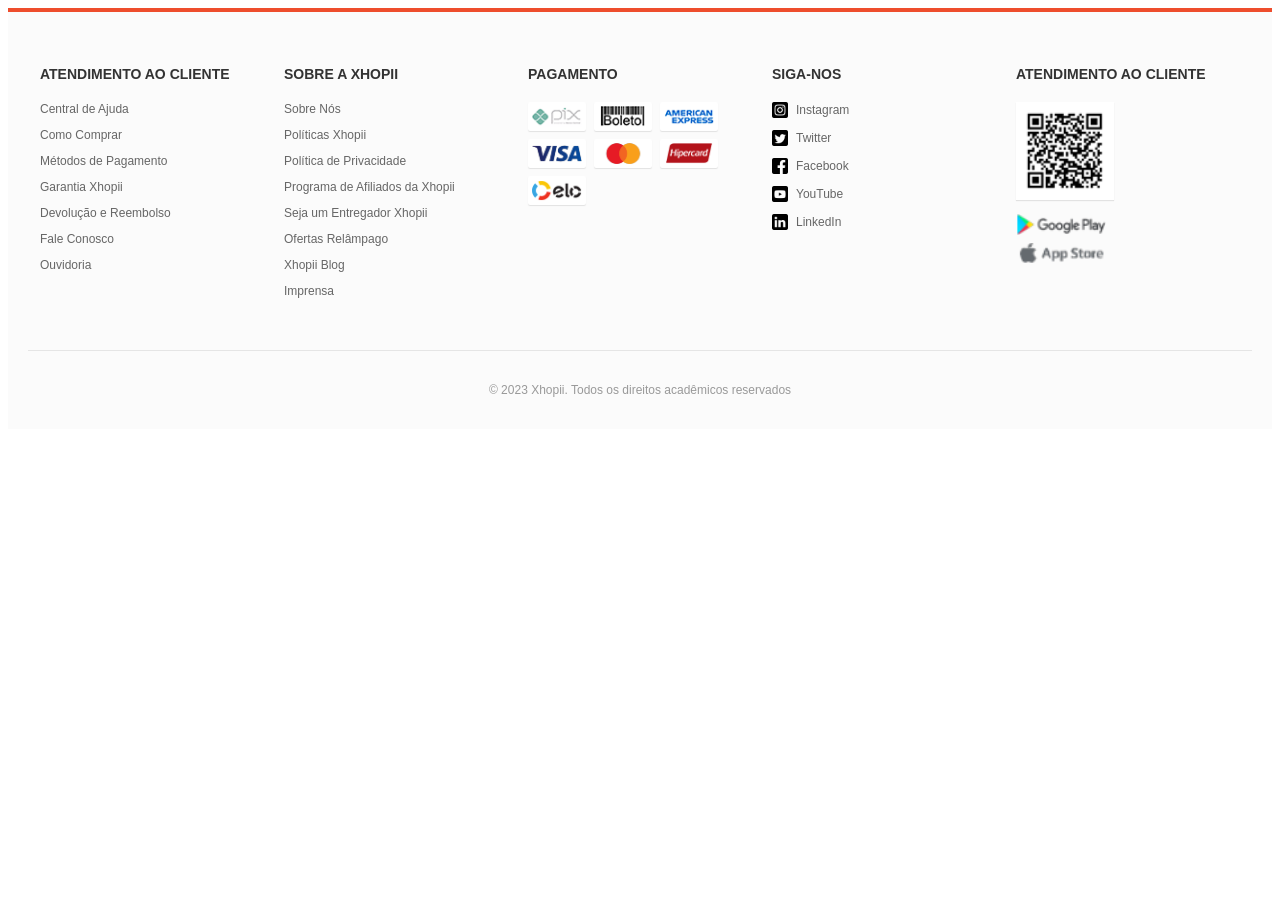
==== view/cadastro-cliente.html @ c2edfa7b "Adiciona rodapé em todas as telas" ====
<!DOCTYPE html>
<html lang="pt-br">

<head>
    <meta charset="UTF-8">
    <meta name="viewport" content="width=device-width, initial-scale=1.0">
    <link rel="stylesheet" href="../assets/style.css">
    <title>Xhoppi - Cadastro Cliente</title>
</head>

<body>
    <footer class="rodape">
        <div class="container-rodape">
            <section class="secao-rodape">
                <h3>ATENDIMENTO AO CLIENTE</h3>
                <ul>
                    <li><a href="#">Central de Ajuda</a></li>
                    <li><a href="#">Como Comprar</a></li>
                    <li><a href="#">Métodos de Pagamento</a></li>
                    <li><a href="#">Garantia Xhopii</a></li>
                    <li><a href="#">Devolução e Reembolso</a></li>
                    <li><a href="#">Fale Conosco</a></li>
                    <li><a href="#">Ouvidoria</a></li>
                </ul>
            </section>

            <section class="secao-rodape">
                <h3>SOBRE A XHOPII</h3>
                <ul>
                    <li><a href="#">Sobre Nós</a></li>
                    <li><a href="#">Políticas Xhopii</a></li>
                    <li><a href="#">Política de Privacidade</a></li>
                    <li><a href="#">Programa de Afiliados da Xhopii</a></li>
                    <li><a href="#">Seja um Entregador Xhopii</a></li>
                    <li><a href="#">Ofertas Relâmpago</a></li>
                    <li><a href="#">Xhopii Blog</a></li>
                    <li><a href="#">Imprensa</a></li>
                </ul>
            </section>

            <section class="secao-rodape">
                <h3>PAGAMENTO</h3>
                <div class="icones-pagamento">
                    <img src="../assets/img/logo-pix.png" alt="Pix">
                    <img src="../assets/img/logo-boleto.png" alt="Boleto">
                    <img src="../assets/img/logo-american-express.png" alt="American Express">
                    <img src="../assets/img/logo-visa.png" alt="Visa">
                    <img src="../assets/img/logo-mastercard.png" alt="Mastercard">
                    <img src="../assets/img/logo-hipercard.png" alt="Hipercard">
                    <img src="../assets/img/logo-elo.png" alt="Elo">
                </div>
            </section>

            <section class="secao-rodape">
                <h3>SIGA-NOS</h3>
                <ul class="redes-sociais">
                    <li><a href="#"><img src="../assets/img/logo-instagram.png" alt="Instagram"> Instagram</a></li>
                    <li><a href="#"><img src="../assets/img/logo-twitter.png" alt="Twitter"> Twitter</a></li>
                    <li><a href="#"><img src="../assets/img/logo-facebook.png" alt="Facebook"> Facebook</a></li>
                    <li><a href="#"><img src="../assets/img/logo-youtube.png" alt="YouTube"> YouTube</a></li>
                    <li><a href="#"><img src="../assets/img/logo-linkedln.png" alt="LinkedIn"> LinkedIn</a></li>
                </ul>
            </section>

            <section class="secao-rodape">
                <h3>ATENDIMENTO AO CLIENTE</h3>
                <div class="codigo-qr">
                    <img src="../assets/img/qr-code.png" alt="QR Code">
                </div>
                <div class="links-aplicativo">
                    <img src="../assets/img/logo-google-play.png" alt="Google Play">
                    <img src="../assets/img/logo-store-apple.png" alt="App Store">
                </div>
            </section>
        </div>

        <div class="direitos-autorais">
            <p>&copy; 2023 Xhopii. Todos os direitos acadêmicos reservados</p>
        </div>
    </footer>
</body>

</html>
---- assets/style.css ----
.rodape {
    background-color: #fbfbfb;
    padding: 40px 20px 20px;
    font-family: Arial, sans-serif;
    color: #333;
    border-top: 4px solid #ee4d2d; 
}

/* 1. Uso obrigatório de Grid Layout */
.container-rodape {
    display: grid;
    grid-template-columns: repeat(5, 1fr); 
    gap: 20px;
    max-width: 1200px;
    margin: 0 auto;
}

.secao-rodape h3 {
    font-size: 14px;
    font-weight: bold;
    margin-bottom: 20px;
    color: #333;
}

.secao-rodape ul {
    list-style: none;
    padding: 0;
    margin: 0;
}

.secao-rodape ul li {
    margin-bottom: 12px;
}

.secao-rodape ul li a {
    text-decoration: none;
    color: #666;
    font-size: 12px;
    display: flex; 
    align-items: center;
    gap: 8px;
}

.secao-rodape ul li a:hover {
    color: #ee4d2d;
}

.redes-sociais img {
    width: 16px;
    height: 16px;
}

.icones-pagamento {
    display: flex;
    flex-wrap: wrap; 
    gap: 8px;
    max-width: 200px; 
}

.icones-pagamento img {
    width: 50px;
    height: auto;
    background-color: #fff;
    padding: 4px;
    border-radius: 2px;
    box-shadow: 0 1px 1px rgba(0,0,0,0.1); 
}

.codigo-qr img {
    width: 90px;
    height: auto;
    background-color: #fff;
    padding: 4px;
    box-shadow: 0 1px 1px rgba(0,0,0,0.1);
    margin-bottom: 10px;
}

.links-aplicativo {
    display: flex;
    flex-direction: column; 
    gap: 8px;
}

.links-aplicativo img {
    width: 90px;
    height: auto;
}

.direitos-autorais {
    text-align: center;
    padding-top: 20px;
    margin-top: 40px;
    border-top: 1px solid #e5e5e5;
    font-size: 12px;
    color: #999;
}
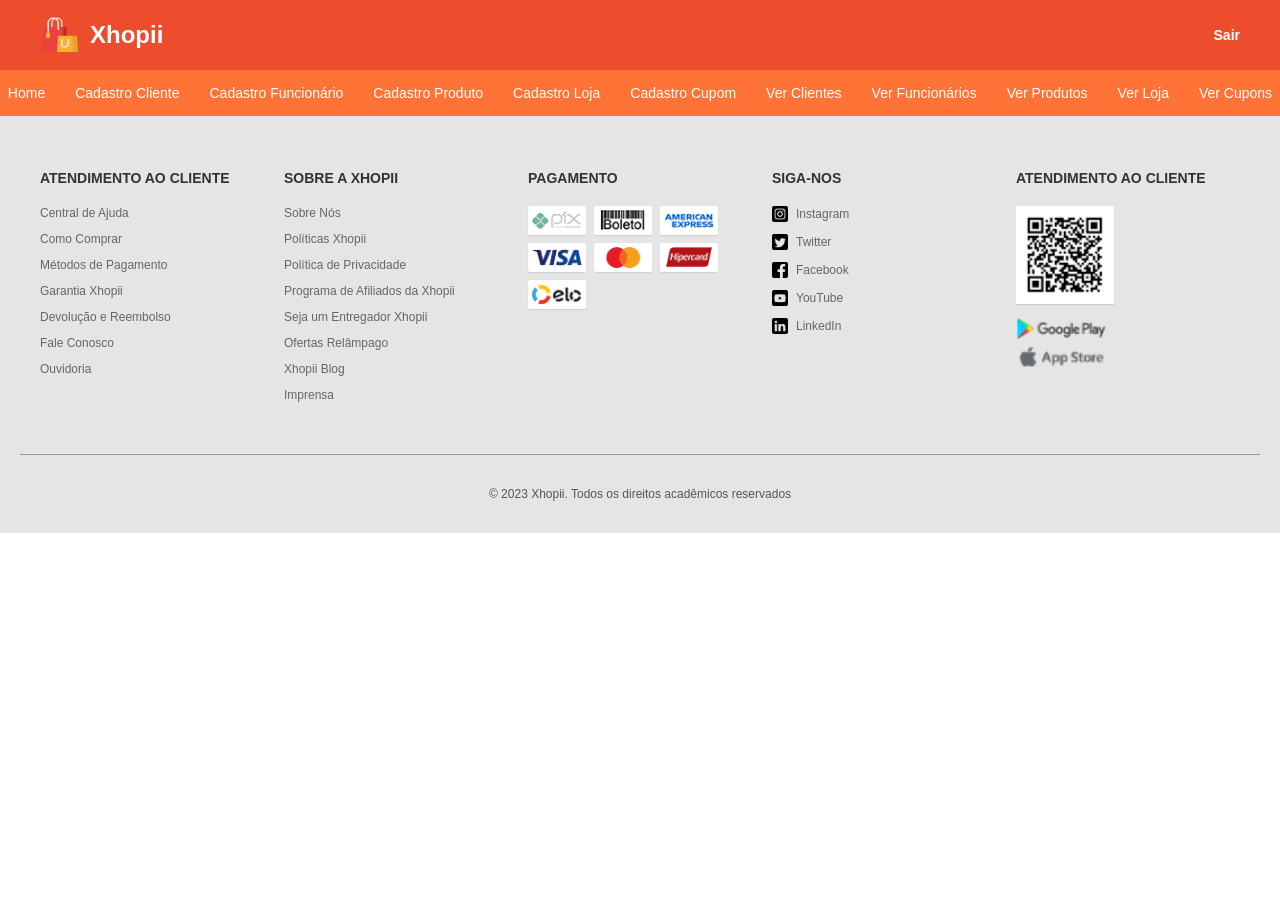
==== commit 97fa7f9f: "Atualiza cabeçalho e finaliza telas de visualização" ====
--- a/view/cadastro-cliente.html
+++ b/view/cadastro-cliente.html
@@ -9,6 +9,28 @@
 </head>
 
 <body>
+    <header class="cabecalho-sistema">
+        <div class="topo-laranja">
+            <div class="logo-area-branca">
+                <img src="../assets/img/logo.png" alt="Xhopii">
+                <span class="titulo-xhopii-branco">Xhopii</span>
+            </div>
+            <a href="login.html" class="link-sair">Sair</a>
+        </div>
+        <nav class="menu-laranja">
+            <a href="index.html">Home</a>
+            <a href="cadastro-cliente.html">Cadastro Cliente</a>
+            <a href="cadastro-funcionario.html">Cadastro Funcionário</a>
+            <a href="cadastro-produto.html">Cadastro Produto</a>
+            <a href="cadastro-loja.html">Cadastro Loja</a>
+            <a href="cadastro-cupom.html">Cadastro Cupom</a>
+            <a href="visualizar-clientes.html">Ver Clientes</a>
+            <a href="visualizar-funcionarios.html">Ver Funcionários</a>
+            <a href="visualizar-produtos.html">Ver Produtos</a>
+            <a href="visualizar-loja.html">Ver Loja</a>
+            <a href="visualizar-cupom.html">Ver Cupons</a>
+        </nav>
+    </header>
     <footer class="rodape">
         <div class="container-rodape">
             <section class="secao-rodape">
--- a/assets/style.css
+++ b/assets/style.css
@@ -1,12 +1,841 @@
+body {
+    margin: 0;
+    padding: 0;
+    font-family: Arial, Helvetica, sans-serif; 
+}
+
+.cabecalho {
+    background-color: #e5e5e5;
+    padding: 15px 40px; 
+}
+
+
+.container-cabecalho {
+    display: flex;
+    justify-content: space-between; 
+    align-items: center; 
+    max-width: 1200px;
+    margin: 0 auto;
+}
+
+.logo-area {
+    display: flex;
+    align-items: center;
+    gap: 10px; 
+}
+
+.logo-area img {
+    width: 40px;
+    height: auto;
+}
+
+.titulo-xhopii {
+    color: #ee4d2d; 
+    font-size: 24px;
+    font-weight: bold;
+}
+
+.titulo-entre {
+    font-size: 20px;
+    color: #333;
+    margin-left: 10px; 
+}
+
+.link-ajuda {
+    color: #ee4d2d; 
+    text-decoration: none; 
+    font-size: 14px;
+}
+
+.centro-login {
+    background-color:#ee4d2d;
+    display: flex;
+    justify-content: center;
+    align-items: center;
+    min-height: 80vh;
+}
+
+.cartao-login {
+    background-color: #fff;
+    width: 400px;
+    padding: 40px;
+    border-radius: 4px;
+    box-shadow: 0 3px 10px rgba(0, 0, 0, 0.1);
+}
+
+.titulo-login {
+    text-align: center; 
+    margin-bottom: 30px;
+    font-size: 20px;
+    color: #333;
+    font-weight: normal; 
+}
+
+.formulario-login {
+    display: flex;
+    flex-direction: column;
+    gap: 25px; 
+}
+
+.formulario-login input {
+    width: 100%;
+    padding: 12px;
+    border: 1px solid #e5e5e5;
+    border-radius: 2px;
+    font-size: 14px;
+    box-sizing: border-box; 
+}
+
+.btn-entrar {
+    width: 100%;
+    padding: 12px;
+    background-color: #ee4d2d; 
+    color: #fff;
+    border: none;
+    border-radius: 2px;
+    font-size: 14px;
+    cursor: pointer;
+    margin-top: 10px;
+}
+
+.links-auxiliares {
+    display: flex;
+    justify-content: space-between; 
+    margin-top: 15px;
+    font-size: 12px;
+}
+
+.links-auxiliares a {
+    text-decoration: none; 
+    color: #0055b3; 
+}
+
+.divisor-ou {
+    display: flex;
+    align-items: center;
+    text-align: center;
+    color: #ccc;
+    font-size: 12px;
+    margin: 20px 0;
+}
+
+.divisor-ou::before,
+.divisor-ou::after {
+    content: "";
+    flex: 1; 
+    border-bottom: 1px solid #e5e5e5;
+    margin: 0 10px;
+}
+
+.botoes-sociais {
+    display: grid;
+    grid-template-columns: repeat(3, 1fr); 
+    gap: 10px;
+}
+
+.btn-social {
+    display: flex;
+    align-items: center;
+    justify-content: center;
+    gap: 5px;
+    padding: 8px;
+    background-color: #fff;
+    border: 1px solid #e5e5e5;
+    border-radius: 2px;
+    cursor: pointer;
+    font-size: 12px;
+    color: #333;
+}
+
+.btn-social img {
+    width: 20px;
+    height: 20px;
+}
+
+.novo-cadastro {
+    text-align: center;
+    margin-top: 30px;
+    font-size: 14px;
+    color: #999;
+}
+
+.novo-cadastro a {
+    color: #ee4d2d; 
+    text-decoration: none;
+}
+
+.centro-redefinir {
+    background-color: #fbfbfb;
+    display: flex;
+    justify-content: center;
+    align-items: center;
+    min-height: 80vh;
+}
+
+.cartao-redefinir {
+    background-color: #fff;
+    width: 400px;
+    padding: 40px;
+    border-radius: 4px;
+    box-shadow: 0 3px 10px rgba(0, 0, 0, 0.1);
+}
+
+.topo-cartao-redefinir {
+    display: flex;
+    align-items: center;
+    margin-bottom: 30px;
+    position: relative; 
+}
+
+.topo-cartao-redefinir a {
+    position: absolute;
+    left: 0; 
+}
+
+.topo-cartao-redefinir img {
+    width: 20px;
+    height: auto;
+}
+
+.topo-cartao-redefinir h2 {
+    flex: 1; 
+    text-align: center;
+    font-size: 18px;
+    color: #333;
+    font-weight: normal;
+    margin: 0;
+}
+
+.btn-entrar {
+    width: 100%;
+    padding: 12px;
+    background-color: #ee4d2d; 
+    color: #fff;
+    border: 1px solid #333; 
+    border-radius: 2px;
+    font-size: 14px;
+    cursor: pointer;
+    margin-top: 10px;
+    transition: opacity 0.2s ease-in-out; 
+}
+
+.btn-entrar:hover {
+    opacity: 0.85; 
+}
+
+
+
+.centro-conteudo {
+    background-color: #f5f5f5;
+    padding: 20px;
+    min-height: 80vh;
+}
+
+.banner-loja {
+    background-color: #333;
+    color: #fff;
+    max-width: 1200px;
+    margin: 0 auto 20px;
+    padding: 20px;
+    border-radius: 4px;
+    display: flex;
+    justify-content: space-between;
+    align-items: center;
+}
+
+.perfil-loja {
+    display: flex;
+    align-items: center;
+    gap: 20px;
+}
+
+.avatar-loja img {
+    width: 80px;
+    height: 80px;
+    border-radius: 50%;
+    border: 2px solid #ee4d2d;
+    background-color: #fff;
+}
+
+.info-loja h2 {
+    margin: 0 0 5px 0;
+    font-size: 20px;
+}
+
+.info-loja p {
+    margin: 0 0 10px 0;
+    font-size: 12px;
+    color: #ccc;
+}
+
+.botoes-loja {
+    display: flex;
+    gap: 10px;
+}
+
+.btn-seguir, .btn-chat {
+    padding: 5px 15px;
+    border: 1px solid #fff;
+    background: transparent;
+    color: #fff;
+    cursor: pointer;
+    border-radius: 2px;
+}
+
+.btn-seguir {
+    background-color: #ee4d2d;
+    border-color: #ee4d2d;
+}
+
+.estatisticas-loja {
+    display: grid;
+    grid-template-columns: 1fr 1fr;
+    gap: 10px 30px;
+    font-size: 14px;
+    color: #eee;
+}
+
+.secao-produtos-loja {
+    max-width: 1200px;
+    margin: 0 auto;
+}
+
+.secao-produtos-loja h3 {
+    color: #333;
+    border-bottom: 2px solid #ee4d2d;
+    padding-bottom: 10px;
+    display: inline-block;
+}
+
+.grade-produtos {
+    display: grid;
+    grid-template-columns: repeat(5, 1fr); 
+    gap: 15px;
+    margin-top: 15px;
+}
+
+.cartao-produto {
+    background-color: #fff;
+    border: 1px solid #e5e5e5;
+    border-radius: 2px;
+    padding: 10px;
+    text-align: center;
+    transition: transform 0.2s;
+}
+
+.cartao-produto:hover {
+    transform: translateY(-3px);
+    box-shadow: 0 4px 10px rgba(0,0,0,0.1);
+}
+
+.cartao-produto img {
+    width: 100%;
+    height: auto;
+}
+
+.nome-produto {
+    font-size: 12px;
+    color: #333;
+    margin: 10px 0;
+    height: 34px;
+    overflow: hidden;
+}
+
+.preco-produto {
+    color: #ee4d2d;
+    font-weight: bold;
+    font-size: 16px;
+    margin-bottom: 10px;
+}
+
+.btn-comprar {
+    width: 100%;
+    background-color: #ee4d2d;
+    color: #fff;
+    border: none;
+    padding: 8px;
+    cursor: pointer;
+    border-radius: 2px;
+    display: block; 
+    text-align: center; 
+    text-decoration: none; 
+    box-sizing: border-box;
+}
+
+.container-cupons {
+    max-width: 800px;
+    margin: 0 auto;
+    background-color: #fff;
+    padding: 20px;
+    border-radius: 4px;
+    box-shadow: 0 1px 3px rgba(0,0,0,0.1);
+}
+
+.container-cupons h2 {
+    font-size: 18px;
+    color: #333;
+    margin-top: 0;
+    border-bottom: 1px solid #e5e5e5;
+    padding-bottom: 15px;
+}
+
+.lista-cupons {
+    display: flex;
+    flex-direction: column;
+    gap: 15px;
+    margin-top: 20px;
+}
+
+.cartao-cupom {
+    display: flex;
+    border: 1px solid #e5e5e5;
+    border-radius: 4px;
+    height: 100px;
+    overflow: hidden;
+    box-shadow: 0 2px 5px rgba(0,0,0,0.05);
+}
+
+.cupom-esquerda {
+    width: 130px;
+    display: flex;
+    flex-direction: column;
+    justify-content: center;
+    align-items: center;
+    color: #fff;
+    font-weight: bold;
+    text-align: center;
+    border-right: 2px dashed #fff; 
+}
+
+.frete-gratis {
+    background-color: #00bfa5; 
+}
+
+.desconto-fixo {
+    background-color: #ee4d2d; 
+}
+
+.cupom-esquerda img {
+    width: 30px;
+    margin-bottom: 5px;
+    filter: brightness(0) invert(1); 
+}
+
+.cupom-direita {
+    flex: 1;
+    display: flex;
+    justify-content: space-between;
+    align-items: center;
+    padding: 15px;
+    background-color: #fff;
+}
+
+.texto-cupom h4 {
+    margin: 0 0 5px 0;
+    font-size: 14px;
+    color: #333;
+}
+
+.texto-cupom p {
+    margin: 0;
+    font-size: 12px;
+    color: #999;
+}
+
+.btn-usar-cupom {
+    background-color: #ee4d2d;
+    color: #fff;
+    border: none;
+    padding: 8px 20px;
+    border-radius: 2px;
+    cursor: pointer;
+    font-weight: bold;
+}
+
+
+.cabecalho-sistema {
+    width: 100%;
+}
+
+.topo-laranja {
+    background-color: #ee4d2d;
+    padding: 15px 40px;
+    display: flex;
+    justify-content: space-between;
+    align-items: center;
+}
+
+.logo-area-branca {
+    display: flex;
+    align-items: center;
+    gap: 10px;
+}
+
+.logo-area-branca img {
+    width: 40px;
+}
+
+.titulo-xhopii-branco {
+    color: #fff;
+    font-size: 24px;
+    font-weight: bold;
+}
+
+.link-sair {
+    color: #fff;
+    text-decoration: none;
+    font-size: 14px;
+    font-weight: bold;
+}
+
+.menu-cinza {
+    background-color: #e5e5e5;
+    padding: 15px 0;
+    display: flex;
+    justify-content: center;
+    flex-wrap: wrap;
+    gap: 30px;
+}
+
+.menu-cinza a {
+    color: #ee4d2d;
+    text-decoration: none;
+    font-size: 14px;
+}
+
+.menu-cinza a:hover {
+    text-decoration: underline;
+}
+
+.menu-laranja {
+    background-color: #ff7337; 
+    padding: 15px 0;
+    display: flex;
+    justify-content: center;
+    flex-wrap: wrap;
+    gap: 30px;
+}
+.menu-laranja a {
+    color: #fff; 
+    text-decoration: none;
+    font-size: 14px;
+}
+.menu-laranja a:hover {
+    text-decoration: underline;
+}
+
+.centro-produto {
+    background-color: #fff;
+    padding: 40px 20px;
+    min-height: 60vh;
+}
+
+.container-detalhe-produto {
+    max-width: 1000px;
+    margin: 0 auto;
+    display: grid;
+    grid-template-columns: auto 1fr; 
+    gap: 50px;
+}
+
+.galeria-produto {
+    display: flex; 
+    gap: 15px;
+}
+
+.miniaturas {
+    display: flex;
+    flex-direction: column;
+    gap: 10px;
+}
+
+.miniaturas img {
+    width: 70px;
+    height: 70px;
+    object-fit: cover;
+    border: 1px solid #e5e5e5;
+    cursor: pointer;
+}
+
+.miniaturas img.miniatura-ativa {
+    border: 2px solid #ee4d2d; 
+}
+
+.imagem-destaque img {
+    width: 100%;
+    max-width: 450px;
+    height: auto;
+}
+
+.info-produto h1 {
+    font-size: 24px;
+    color: #333;
+    margin-top: 0;
+}
+
+.preco-destaque {
+    font-size: 28px;
+    color: #ee4d2d;
+    font-weight: bold;
+    margin: 15px 0;
+}
+
+.estoque {
+    font-size: 12px;
+    color: #999;
+    margin-bottom: 25px;
+}
+
+.secao-variacao {
+    margin-bottom: 25px;
+}
+
+.secao-variacao p {
+    font-size: 14px;
+    color: #666;
+    margin-bottom: 10px;
+}
+
+.opcoes-botoes {
+    display: flex;
+    flex-wrap: wrap;
+    gap: 10px;
+}
+
+.btn-opcao {
+    background-color: #fff;
+    border: 1px solid #e5e5e5;
+    padding: 8px 16px;
+    color: #333;
+    cursor: pointer;
+    border-radius: 2px;
+    font-size: 14px;
+}
+
+.btn-opcao.ativo {
+    border-color: #ee4d2d;
+    color: #ee4d2d;
+}
+
+.tamanho-selecionado {
+    font-size: 14px;
+    color: #333;
+    margin-bottom: 30px;
+}
+
+.btn-comprar-agora {
+    background-color: #ee4d2d;
+    color: #fff;
+    border: none;
+    padding: 15px 40px;
+    font-size: 14px;
+    border-radius: 2px;
+    cursor: pointer;
+    transition: opacity 0.2s;
+}
+
+.btn-comprar-agora:hover {
+    opacity: 0.9;
+}
+
+.centro-listagem {
+    background-color: #f5f5f5;
+    padding: 40px 20px;
+    min-height: 60vh;
+}
+
+.container-tabela {
+    max-width: 1200px;
+    margin: 0 auto;
+    background-color: #fff;
+    padding: 30px;
+    border-radius: 4px;
+    box-shadow: 0 2px 8px rgba(0,0,0,0.05);
+}
+
+.container-tabela h2 {
+    color: #333;
+    margin-top: 0;
+    margin-bottom: 20px;
+    border-bottom: 2px solid #ee4d2d;
+    padding-bottom: 10px;
+    display: inline-block;
+}
+
+.grid-tabela {
+    display: grid;
+    width: 100%;
+    border: 1px solid #e5e5e5;
+    border-radius: 4px;
+    overflow: hidden;
+}
+
+.linha-cabecalho {
+    display: grid;
+    background-color: #ee4d2d;
+    color: #fff;
+    font-weight: bold;
+    padding: 15px;
+    font-size: 14px;
+}
+
+.linha-dados {
+    display: grid;
+    padding: 15px;
+    border-bottom: 1px solid #e5e5e5;
+    background-color: #fff;
+    align-items: center;
+    color: #555;
+    font-size: 14px;
+    transition: background-color 0.2s;
+}
+
+.linha-dados:hover {
+    background-color: #fbfbfb;
+}
+
+.colunas-clientes { grid-template-columns: 2fr 2fr 1fr 1fr 1fr; gap: 15px; }
+.colunas-funcionarios { grid-template-columns: 2fr 2fr 2fr 1fr; gap: 15px; }
+.colunas-produtos { grid-template-columns: 80px 3fr 1fr 1fr 1fr; gap: 15px; }
+
+.miniatura-tabela {
+    width: 50px;
+    height: 50px;
+    object-fit: cover;
+    border: 1px solid #e5e5e5;
+    border-radius: 2px;
+}
+
+.acoes-tabela {
+    display: flex; 
+    gap: 8px;
+}
+
+.btn-acao {
+    padding: 6px 10px;
+    border: none;
+    border-radius: 2px;
+    cursor: pointer;
+    color: #fff;
+    font-size: 12px;
+    text-decoration: none;
+    text-align: center;
+}
+
+.btn-editar { background-color: #0055b3; }
+.btn-excluir { background-color: #ee4d2d; }
+
+.centro-vitrine {
+    background-color: #e5e5e5; 
+    min-height: 60vh;
+}
+
+.container-vitrine {
+    max-width: 1200px;
+    margin: 0 auto;
+    background-color: #fbfbfb; 
+    padding: 30px;
+}
+
+.titulo-vitrine {
+    text-align: center;
+    color: #ee4d2d;
+    font-size: 16px;
+    margin-top: 0;
+    margin-bottom: 30px;
+    text-transform: uppercase;
+}
+
+.grelha-vitrine {
+    display: grid;
+    grid-template-columns: repeat(5, 1fr);
+    gap: 15px;
+}
+
+.cartao-vitrine {
+    background-color: #fff;
+    border: 1px solid #e5e5e5;
+    padding: 15px;
+    display: flex;
+    flex-direction: column;
+    transition: border-color 0.2s;
+    cursor: pointer;
+}
+
+.cartao-vitrine:hover {
+    border: 1px solid #ee4d2d; 
+}
+
+.cartao-vitrine img {
+    width: 100%;
+    height: auto;
+    margin-bottom: 10px;
+}
+
+.vitrine-nome {
+    font-size: 12px;
+    color: #333;
+    margin: 0 0 10px 0;
+    line-height: 1.4;
+}
+
+.vitrine-fabricante, .vitrine-descricao {
+    font-size: 10px;
+    color: #999;
+    margin: 0 0 8px 0;
+    line-height: 1.4;
+}
+
+.vitrine-fabricante strong, .vitrine-descricao strong {
+    color: #666;
+    font-weight: normal;
+}
+
+.vitrine-rodape {
+    display: flex;
+    justify-content: space-between;
+    align-items: center;
+    margin-top: auto; 
+    padding-top: 10px;
+}
+
+.vitrine-preco {
+    color: #ee4d2d;
+    font-size: 12px;
+    font-weight: bold;
+}
+
+.vitrine-stock {
+    color: #ccc;
+    font-size: 10px;
+}
+
+
+
+
+
+
+
+
+
+
+
+
+
+
+
+
+
+
+
+
 .rodape {
-    background-color: #fbfbfb;
+    background-color: #e5e5e5;
     padding: 40px 20px 20px;
     font-family: Arial, sans-serif;
     color: #333;
-    border-top: 4px solid #ee4d2d; 
-}
-
-/* 1. Uso obrigatório de Grid Layout */
+}
+
 .container-rodape {
     display: grid;
     grid-template-columns: repeat(5, 1fr); 
@@ -90,7 +919,7 @@
     text-align: center;
     padding-top: 20px;
     margin-top: 40px;
-    border-top: 1px solid #e5e5e5;
-    font-size: 12px;
-    color: #999;
+    border-top: 1px solid #999999;
+    font-size: 12px;
+    color: #555;
 }
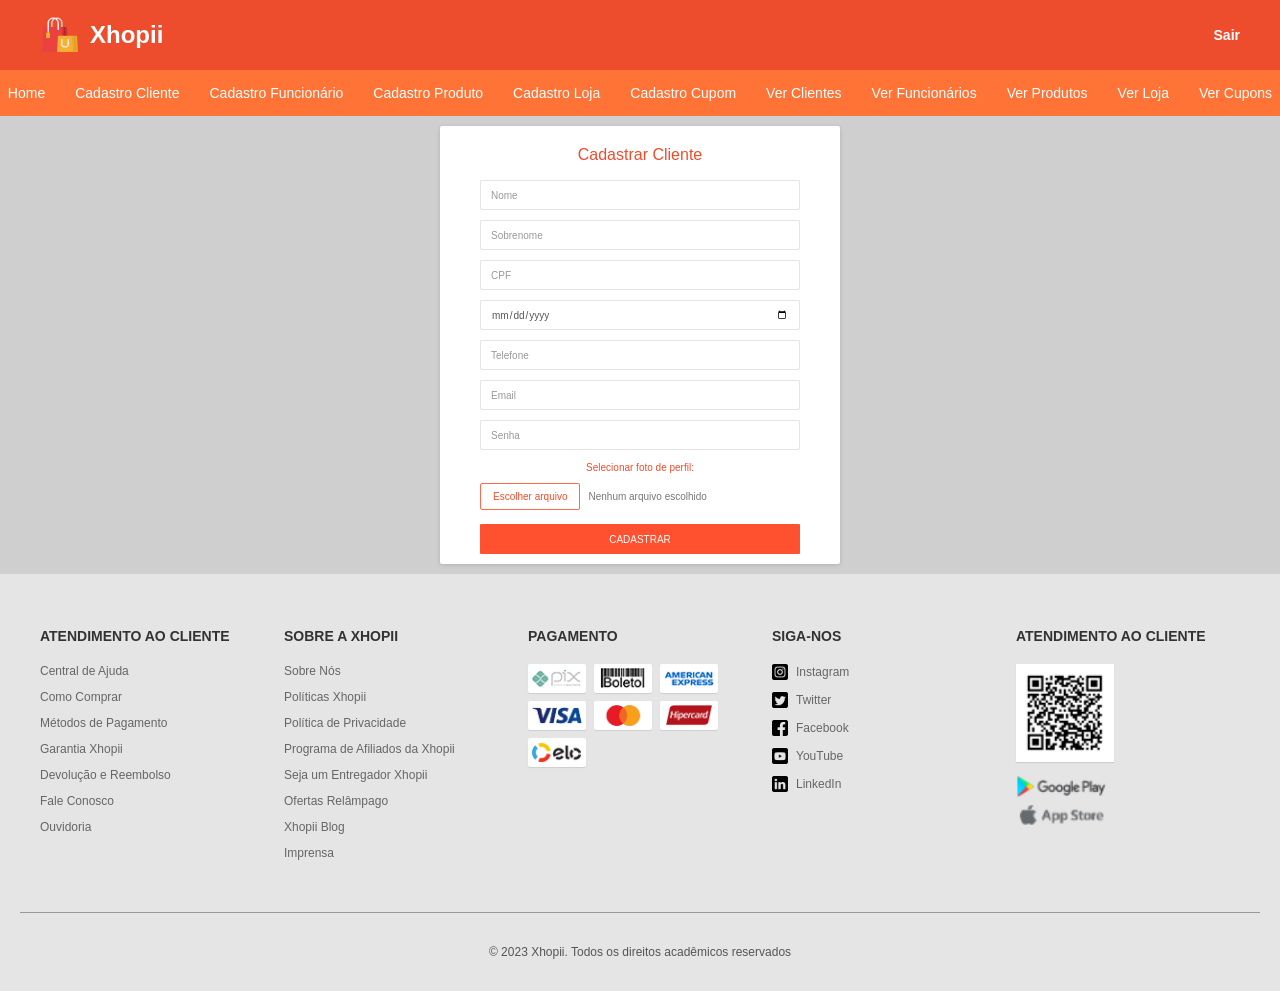
==== commit acd7fb6e: "Adicionando Cadastro Cliente" ====
--- a/view/cadastro-cliente.html
+++ b/view/cadastro-cliente.html
@@ -31,6 +31,41 @@
             <a href="visualizar-cupom.html">Ver Cupons</a>
         </nav>
     </header>
+    <main class="area-cadastro-cliente">
+    <section class="cartao-cadastro-cliente">
+        <h2>Cadastrar Cliente</h2>
+
+        <form class="formulario-cadastro-cliente">
+
+            <input type="text" placeholder="Nome">
+
+            <input type="text" placeholder="Sobrenome">
+
+            <input type="text" placeholder="CPF">
+
+            <input type="date">
+
+            <input type="text" placeholder="Telefone">
+
+            <input type="email" placeholder="Email">
+
+            <input type="password" placeholder="Senha">
+
+            <p class="texto-foto-cliente">Selecionar foto de perfil:</p>
+
+            <div class="campo-foto-cliente">
+                <label for="foto-cliente">Escolher arquivo</label>
+                <input type="file" id="foto-cliente">
+                <span>Nenhum arquivo escolhido</span>
+            </div>
+
+            <button type="submit" class="btn-cadastrar-cliente">
+                CADASTRAR
+            </button>
+
+        </form>
+    </section>
+</main>
     <footer class="rodape">
         <div class="container-rodape">
             <section class="secao-rodape">
--- a/assets/style.css
+++ b/assets/style.css
@@ -1,19 +1,19 @@
 body {
     margin: 0;
     padding: 0;
-    font-family: Arial, Helvetica, sans-serif; 
+    font-family: Arial, Helvetica, sans-serif;
 }
 
 .cabecalho {
     background-color: #e5e5e5;
-    padding: 15px 40px; 
+    padding: 15px 40px;
 }
 
 
 .container-cabecalho {
     display: flex;
-    justify-content: space-between; 
-    align-items: center; 
+    justify-content: space-between;
+    align-items: center;
     max-width: 1200px;
     margin: 0 auto;
 }
@@ -21,7 +21,7 @@
 .logo-area {
     display: flex;
     align-items: center;
-    gap: 10px; 
+    gap: 10px;
 }
 
 .logo-area img {
@@ -30,7 +30,7 @@
 }
 
 .titulo-xhopii {
-    color: #ee4d2d; 
+    color: #ee4d2d;
     font-size: 24px;
     font-weight: bold;
 }
@@ -38,17 +38,17 @@
 .titulo-entre {
     font-size: 20px;
     color: #333;
-    margin-left: 10px; 
+    margin-left: 10px;
 }
 
 .link-ajuda {
-    color: #ee4d2d; 
-    text-decoration: none; 
+    color: #ee4d2d;
+    text-decoration: none;
     font-size: 14px;
 }
 
 .centro-login {
-    background-color:#ee4d2d;
+    background-color: #ee4d2d;
     display: flex;
     justify-content: center;
     align-items: center;
@@ -64,17 +64,17 @@
 }
 
 .titulo-login {
-    text-align: center; 
+    text-align: center;
     margin-bottom: 30px;
     font-size: 20px;
     color: #333;
-    font-weight: normal; 
+    font-weight: normal;
 }
 
 .formulario-login {
     display: flex;
     flex-direction: column;
-    gap: 25px; 
+    gap: 25px;
 }
 
 .formulario-login input {
@@ -83,13 +83,13 @@
     border: 1px solid #e5e5e5;
     border-radius: 2px;
     font-size: 14px;
-    box-sizing: border-box; 
+    box-sizing: border-box;
 }
 
 .btn-entrar {
     width: 100%;
     padding: 12px;
-    background-color: #ee4d2d; 
+    background-color: #ee4d2d;
     color: #fff;
     border: none;
     border-radius: 2px;
@@ -100,14 +100,14 @@
 
 .links-auxiliares {
     display: flex;
-    justify-content: space-between; 
+    justify-content: space-between;
     margin-top: 15px;
     font-size: 12px;
 }
 
 .links-auxiliares a {
-    text-decoration: none; 
-    color: #0055b3; 
+    text-decoration: none;
+    color: #0055b3;
 }
 
 .divisor-ou {
@@ -122,14 +122,14 @@
 .divisor-ou::before,
 .divisor-ou::after {
     content: "";
-    flex: 1; 
+    flex: 1;
     border-bottom: 1px solid #e5e5e5;
     margin: 0 10px;
 }
 
 .botoes-sociais {
     display: grid;
-    grid-template-columns: repeat(3, 1fr); 
+    grid-template-columns: repeat(3, 1fr);
     gap: 10px;
 }
 
@@ -160,7 +160,7 @@
 }
 
 .novo-cadastro a {
-    color: #ee4d2d; 
+    color: #ee4d2d;
     text-decoration: none;
 }
 
@@ -184,12 +184,12 @@
     display: flex;
     align-items: center;
     margin-bottom: 30px;
-    position: relative; 
+    position: relative;
 }
 
 .topo-cartao-redefinir a {
     position: absolute;
-    left: 0; 
+    left: 0;
 }
 
 .topo-cartao-redefinir img {
@@ -198,7 +198,7 @@
 }
 
 .topo-cartao-redefinir h2 {
-    flex: 1; 
+    flex: 1;
     text-align: center;
     font-size: 18px;
     color: #333;
@@ -209,18 +209,18 @@
 .btn-entrar {
     width: 100%;
     padding: 12px;
-    background-color: #ee4d2d; 
-    color: #fff;
-    border: 1px solid #333; 
+    background-color: #ee4d2d;
+    color: #fff;
+    border: 1px solid #333;
     border-radius: 2px;
     font-size: 14px;
     cursor: pointer;
     margin-top: 10px;
-    transition: opacity 0.2s ease-in-out; 
+    transition: opacity 0.2s ease-in-out;
 }
 
 .btn-entrar:hover {
-    opacity: 0.85; 
+    opacity: 0.85;
 }
 
 
@@ -273,7 +273,8 @@
     gap: 10px;
 }
 
-.btn-seguir, .btn-chat {
+.btn-seguir,
+.btn-chat {
     padding: 5px 15px;
     border: 1px solid #fff;
     background: transparent;
@@ -309,7 +310,7 @@
 
 .grade-produtos {
     display: grid;
-    grid-template-columns: repeat(5, 1fr); 
+    grid-template-columns: repeat(5, 1fr);
     gap: 15px;
     margin-top: 15px;
 }
@@ -325,7 +326,7 @@
 
 .cartao-produto:hover {
     transform: translateY(-3px);
-    box-shadow: 0 4px 10px rgba(0,0,0,0.1);
+    box-shadow: 0 4px 10px rgba(0, 0, 0, 0.1);
 }
 
 .cartao-produto img {
@@ -356,9 +357,9 @@
     padding: 8px;
     cursor: pointer;
     border-radius: 2px;
-    display: block; 
-    text-align: center; 
-    text-decoration: none; 
+    display: block;
+    text-align: center;
+    text-decoration: none;
     box-sizing: border-box;
 }
 
@@ -368,7 +369,7 @@
     background-color: #fff;
     padding: 20px;
     border-radius: 4px;
-    box-shadow: 0 1px 3px rgba(0,0,0,0.1);
+    box-shadow: 0 1px 3px rgba(0, 0, 0, 0.1);
 }
 
 .container-cupons h2 {
@@ -392,7 +393,7 @@
     border-radius: 4px;
     height: 100px;
     overflow: hidden;
-    box-shadow: 0 2px 5px rgba(0,0,0,0.05);
+    box-shadow: 0 2px 5px rgba(0, 0, 0, 0.05);
 }
 
 .cupom-esquerda {
@@ -404,21 +405,21 @@
     color: #fff;
     font-weight: bold;
     text-align: center;
-    border-right: 2px dashed #fff; 
+    border-right: 2px dashed #fff;
 }
 
 .frete-gratis {
-    background-color: #00bfa5; 
+    background-color: #00bfa5;
 }
 
 .desconto-fixo {
-    background-color: #ee4d2d; 
+    background-color: #ee4d2d;
 }
 
 .cupom-esquerda img {
     width: 30px;
     margin-bottom: 5px;
-    filter: brightness(0) invert(1); 
+    filter: brightness(0) invert(1);
 }
 
 .cupom-direita {
@@ -508,18 +509,20 @@
 }
 
 .menu-laranja {
-    background-color: #ff7337; 
+    background-color: #ff7337;
     padding: 15px 0;
     display: flex;
     justify-content: center;
     flex-wrap: wrap;
     gap: 30px;
 }
+
 .menu-laranja a {
-    color: #fff; 
+    color: #fff;
     text-decoration: none;
     font-size: 14px;
 }
+
 .menu-laranja a:hover {
     text-decoration: underline;
 }
@@ -534,12 +537,12 @@
     max-width: 1000px;
     margin: 0 auto;
     display: grid;
-    grid-template-columns: auto 1fr; 
+    grid-template-columns: auto 1fr;
     gap: 50px;
 }
 
 .galeria-produto {
-    display: flex; 
+    display: flex;
     gap: 15px;
 }
 
@@ -558,7 +561,7 @@
 }
 
 .miniaturas img.miniatura-ativa {
-    border: 2px solid #ee4d2d; 
+    border: 2px solid #ee4d2d;
 }
 
 .imagem-destaque img {
@@ -650,7 +653,7 @@
     background-color: #fff;
     padding: 30px;
     border-radius: 4px;
-    box-shadow: 0 2px 8px rgba(0,0,0,0.05);
+    box-shadow: 0 2px 8px rgba(0, 0, 0, 0.05);
 }
 
 .container-tabela h2 {
@@ -694,9 +697,20 @@
     background-color: #fbfbfb;
 }
 
-.colunas-clientes { grid-template-columns: 2fr 2fr 1fr 1fr 1fr; gap: 15px; }
-.colunas-funcionarios { grid-template-columns: 2fr 2fr 2fr 1fr; gap: 15px; }
-.colunas-produtos { grid-template-columns: 80px 3fr 1fr 1fr 1fr; gap: 15px; }
+.colunas-clientes {
+    grid-template-columns: 2fr 2fr 1fr 1fr 1fr;
+    gap: 15px;
+}
+
+.colunas-funcionarios {
+    grid-template-columns: 2fr 2fr 2fr 1fr;
+    gap: 15px;
+}
+
+.colunas-produtos {
+    grid-template-columns: 80px 3fr 1fr 1fr 1fr;
+    gap: 15px;
+}
 
 .miniatura-tabela {
     width: 50px;
@@ -707,7 +721,7 @@
 }
 
 .acoes-tabela {
-    display: flex; 
+    display: flex;
     gap: 8px;
 }
 
@@ -722,18 +736,23 @@
     text-align: center;
 }
 
-.btn-editar { background-color: #0055b3; }
-.btn-excluir { background-color: #ee4d2d; }
+.btn-editar {
+    background-color: #0055b3;
+}
+
+.btn-excluir {
+    background-color: #ee4d2d;
+}
 
 .centro-vitrine {
-    background-color: #e5e5e5; 
+    background-color: #e5e5e5;
     min-height: 60vh;
 }
 
 .container-vitrine {
     max-width: 1200px;
     margin: 0 auto;
-    background-color: #fbfbfb; 
+    background-color: #fbfbfb;
     padding: 30px;
 }
 
@@ -763,7 +782,7 @@
 }
 
 .cartao-vitrine:hover {
-    border: 1px solid #ee4d2d; 
+    border: 1px solid #ee4d2d;
 }
 
 .cartao-vitrine img {
@@ -779,14 +798,16 @@
     line-height: 1.4;
 }
 
-.vitrine-fabricante, .vitrine-descricao {
+.vitrine-fabricante,
+.vitrine-descricao {
     font-size: 10px;
     color: #999;
     margin: 0 0 8px 0;
     line-height: 1.4;
 }
 
-.vitrine-fabricante strong, .vitrine-descricao strong {
+.vitrine-fabricante strong,
+.vitrine-descricao strong {
     color: #666;
     font-weight: normal;
 }
@@ -795,7 +816,7 @@
     display: flex;
     justify-content: space-between;
     align-items: center;
-    margin-top: auto; 
+    margin-top: auto;
     padding-top: 10px;
 }
 
@@ -810,21 +831,358 @@
     font-size: 10px;
 }
 
-
-
-
-
-
-
-
-
-
-
-
-
-
-
-
+.hero-home {
+    max-width: 1200px;
+    margin: 20px auto 0;
+    padding: 0 20px;
+}
+
+.hero-carousel-img {
+    width: 100%;
+    height: 300px;
+    object-fit: contain;
+    display: block;
+    border-radius: 4px;
+    background-color: #ef4123;
+}
+
+.carousel-control-prev-icon,
+.carousel-control-next-icon {
+    filter: invert(40%);
+    width: 22px;
+    height: 22px;
+}
+
+.banner-promocional {
+    max-width: 1200px;
+    margin: 15px auto 0;
+    padding: 0 20px;
+}
+
+.banner-promocional img {
+    width: 100%;
+    display: block;
+    border-radius: 4px;
+}
+
+.logo-area-branca {
+    text-decoration: none;
+    color: inherit;
+}
+
+.cartao-vitrine {
+    text-decoration: none;
+    color: inherit;
+}
+
+.centro-vitrine-home {
+    background-color: #ffffff;
+}
+
+.area-cadastro-produto {
+    background-color: #cfcfcf;
+    min-height: 430px;
+    padding: 25px 20px;
+    display: flex;
+    justify-content: center;
+    align-items: flex-start;
+}
+
+.cartao-cadastro-produto {
+    background-color: #fff;
+    width: 400px;
+    padding: 30px 40px;
+    box-sizing: border-box;
+    border-radius: 2px;
+    box-shadow: 0 1px 4px rgba(0, 0, 0, 0.15);
+}
+
+.cartao-cadastro-produto h2 {
+    color: #ee4d2d;
+    font-size: 16px;
+    font-weight: normal;
+    text-align: center;
+    margin: 0 0 25px 0;
+}
+
+.formulario-cadastro-produto {
+    display: flex;
+    flex-direction: column;
+    gap: 15px;
+}
+
+.formulario-cadastro-produto input[type="text"],
+.formulario-cadastro-produto input[type="number"] {
+    width: 100%;
+    height: 32px;
+    padding: 7px 10px;
+    box-sizing: border-box;
+    border: 1px solid #e5e5e5;
+    border-radius: 1px;
+    font-size: 11px;
+    color: #555;
+}
+
+.formulario-cadastro-produto input::placeholder {
+    color: #999;
+}
+
+.texto-foto-produto {
+    color: #ee4d2d;
+    font-size: 10px;
+    text-align: center;
+    margin: 5px 0 0 0;
+}
+
+.campo-foto-produto {
+    display: flex;
+    align-items: center;
+    gap: 8px;
+    font-size: 10px;
+    color: #555;
+}
+
+.campo-foto-produto label {
+    border: 1px solid #ff6b4a;
+    color: #ee4d2d;
+    padding: 8px 12px;
+    cursor: pointer;
+    border-radius: 2px;
+    white-space: nowrap;
+}
+
+.campo-foto-produto input[type="file"] {
+    display: none;
+}
+
+.campo-foto-produto span {
+    color: #777;
+    white-space: nowrap;
+}
+
+.btn-cadastrar-produto {
+    width: 100%;
+    height: 32px;
+    margin-top: 5px;
+    border: none;
+    border-radius: 1px;
+    background-color: #ff512f;
+    color: #fff;
+    font-size: 10px;
+    cursor: pointer;
+}
+
+.btn-cadastrar-produto:hover {
+    opacity: 0.9;
+}
+
+.area-cadastro-funcionario {
+    background-color: #cfcfcf;
+    min-height: 430px;
+    padding: 10px 20px;
+    display: flex;
+    justify-content: center;
+    align-items: flex-start;
+}
+
+.cartao-cadastro-funcionario {
+    background-color: #fff;
+    width: 400px;
+    padding: 25px 40px;
+    box-sizing: border-box;
+    border-radius: 2px;
+    box-shadow: 0 1px 4px rgba(0, 0, 0, 0.15);
+}
+
+.cartao-cadastro-funcionario h2 {
+    color: #ee4d2d;
+    font-size: 16px;
+    font-weight: normal;
+    text-align: center;
+    margin: 0 0 18px 0;
+}
+
+.formulario-cadastro-funcionario {
+    display: flex;
+    flex-direction: column;
+    gap: 10px;
+}
+
+.formulario-cadastro-funcionario input[type="text"],
+.formulario-cadastro-funcionario input[type="email"],
+.formulario-cadastro-funcionario input[type="password"],
+.formulario-cadastro-funcionario input[type="date"] {
+    width: 100%;
+    height: 30px;
+    padding: 6px 10px;
+    box-sizing: border-box;
+    border: 1px solid #e5e5e5;
+    border-radius: 1px;
+    font-size: 10px;
+    color: #555;
+    font-family: Arial, Helvetica, sans-serif;
+}
+
+.formulario-cadastro-funcionario input::placeholder {
+    color: #999;
+}
+
+.formulario-cadastro-funcionario input[type="date"] {
+    color: #555;
+}
+
+.texto-foto-funcionario {
+    color: #ee4d2d;
+    font-size: 10px;
+    text-align: center;
+    margin: 2px 0 0 0;
+}
+
+.campo-foto-funcionario {
+    display: flex;
+    align-items: center;
+    gap: 8px;
+    font-size: 10px;
+    color: #555;
+}
+
+.campo-foto-funcionario label {
+    border: 1px solid #ff6b4a;
+    color: #ee4d2d;
+    padding: 7px 12px;
+    cursor: pointer;
+    border-radius: 2px;
+    white-space: nowrap;
+}
+
+.campo-foto-funcionario input[type="file"] {
+    display: none;
+}
+
+.campo-foto-funcionario span {
+    color: #777;
+    white-space: nowrap;
+}
+
+.btn-cadastrar-funcionario {
+    width: 100%;
+    height: 30px;
+    margin-top: 4px;
+    border: none;
+    border-radius: 1px;
+    background-color: #ff512f;
+    color: #fff;
+    font-size: 10px;
+    cursor: pointer;
+}
+
+.btn-cadastrar-funcionario:hover {
+    opacity: 0.9;
+}
+
+.area-cadastro-cliente {
+    background-color: #cfcfcf;
+    min-height: 320px;
+    padding: 10px 20px;
+    display: flex;
+    justify-content: center;
+    align-items: flex-start;
+}
+
+.cartao-cadastro-cliente {
+    background-color: #fff;
+    width: 400px;
+    padding: 20px 40px 10px;
+    box-sizing: border-box;
+    border-radius: 2px;
+    box-shadow: 0 1px 4px rgba(0, 0, 0, 0.15);
+}
+
+.cartao-cadastro-cliente h2 {
+    color: #ee4d2d;
+    font-size: 16px;
+    font-weight: normal;
+    text-align: center;
+    margin: 0 0 16px 0;
+}
+
+.formulario-cadastro-cliente {
+    display: flex;
+    flex-direction: column;
+    gap: 10px;
+}
+
+.formulario-cadastro-cliente input[type="text"],
+.formulario-cadastro-cliente input[type="email"],
+.formulario-cadastro-cliente input[type="password"],
+.formulario-cadastro-cliente input[type="date"] {
+    width: 100%;
+    height: 30px;
+    padding: 6px 10px;
+    box-sizing: border-box;
+    border: 1px solid #e5e5e5;
+    border-radius: 1px;
+    font-size: 10px;
+    color: #555;
+    font-family: Arial, Helvetica, sans-serif;
+}
+
+.formulario-cadastro-cliente input::placeholder {
+    color: #999;
+}
+
+.formulario-cadastro-cliente input[type="date"] {
+    color: #555;
+}
+
+.texto-foto-cliente {
+    color: #ee4d2d;
+    font-size: 10px;
+    text-align: center;
+    margin: 2px 0 0 0;
+}
+
+.campo-foto-cliente {
+    display: flex;
+    align-items: center;
+    gap: 8px;
+    font-size: 10px;
+    color: #555;
+}
+
+.campo-foto-cliente label {
+    border: 1px solid #ff6b4a;
+    color: #ee4d2d;
+    padding: 7px 12px;
+    cursor: pointer;
+    border-radius: 2px;
+    white-space: nowrap;
+}
+
+.campo-foto-cliente input[type="file"] {
+    display: none;
+}
+
+.campo-foto-cliente span {
+    color: #777;
+    white-space: nowrap;
+}
+
+.btn-cadastrar-cliente {
+    width: 100%;
+    height: 30px;
+    margin-top: 4px;
+    border: none;
+    border-radius: 1px;
+    background-color: #ff512f;
+    color: #fff;
+    font-size: 10px;
+    cursor: pointer;
+}
+
+.btn-cadastrar-cliente:hover {
+    opacity: 0.9;
+}
 
 
 
@@ -838,7 +1196,7 @@
 
 .container-rodape {
     display: grid;
-    grid-template-columns: repeat(5, 1fr); 
+    grid-template-columns: repeat(5, 1fr);
     gap: 20px;
     max-width: 1200px;
     margin: 0 auto;
@@ -865,7 +1223,7 @@
     text-decoration: none;
     color: #666;
     font-size: 12px;
-    display: flex; 
+    display: flex;
     align-items: center;
     gap: 8px;
 }
@@ -881,9 +1239,9 @@
 
 .icones-pagamento {
     display: flex;
-    flex-wrap: wrap; 
+    flex-wrap: wrap;
     gap: 8px;
-    max-width: 200px; 
+    max-width: 200px;
 }
 
 .icones-pagamento img {
@@ -892,7 +1250,7 @@
     background-color: #fff;
     padding: 4px;
     border-radius: 2px;
-    box-shadow: 0 1px 1px rgba(0,0,0,0.1); 
+    box-shadow: 0 1px 1px rgba(0, 0, 0, 0.1);
 }
 
 .codigo-qr img {
@@ -900,13 +1258,13 @@
     height: auto;
     background-color: #fff;
     padding: 4px;
-    box-shadow: 0 1px 1px rgba(0,0,0,0.1);
+    box-shadow: 0 1px 1px rgba(0, 0, 0, 0.1);
     margin-bottom: 10px;
 }
 
 .links-aplicativo {
     display: flex;
-    flex-direction: column; 
+    flex-direction: column;
     gap: 8px;
 }
 
